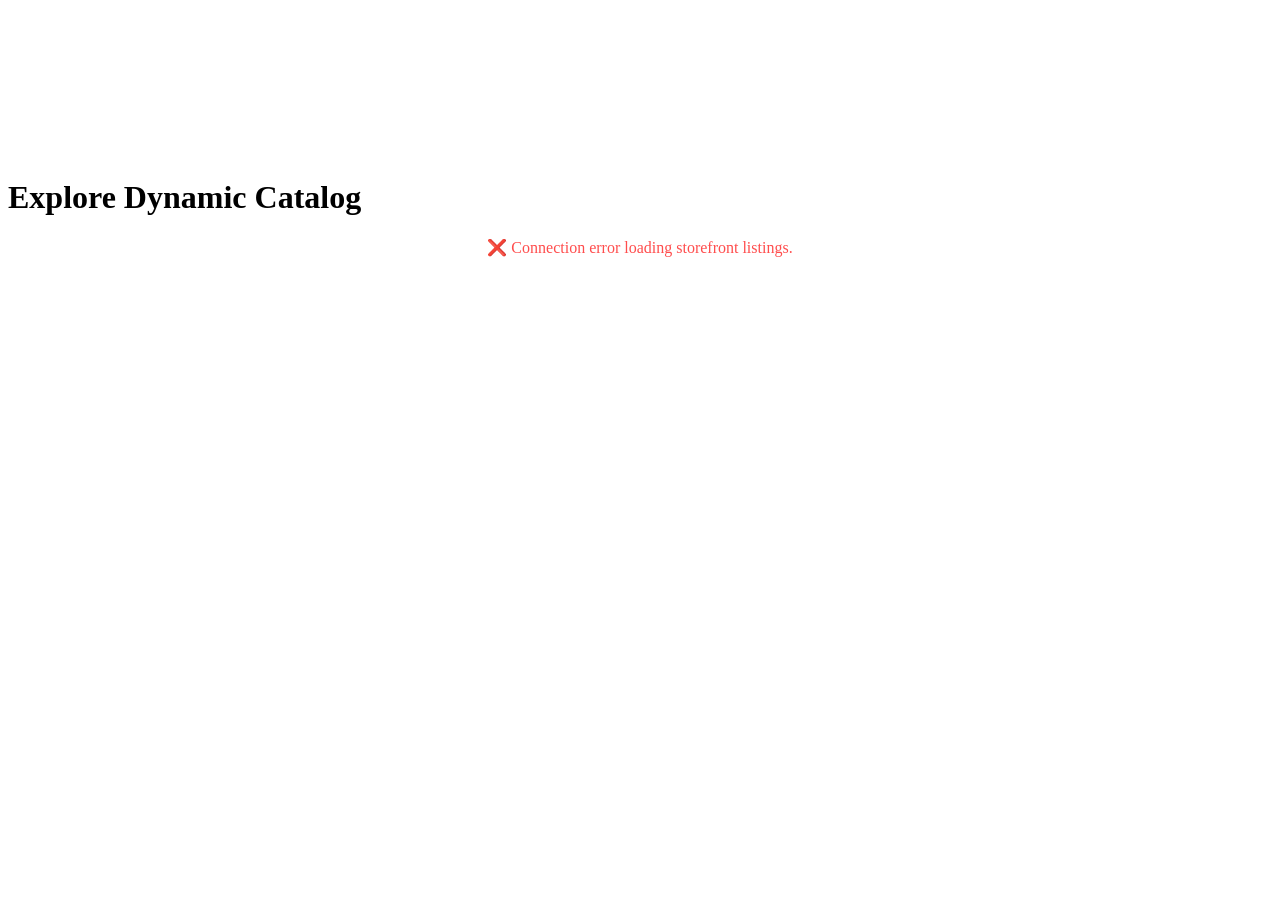
==== shop.html @ 824502c2 "Create shop.html" ====
<!DOCTYPE html>
<html lang="en">
<head>
  <meta charset="UTF-8">
  <meta name="viewport" content="width=device-width, initial-scale=1.0">
  <title>Dynamic Interactive Cyber Store</title>
  <link href="https://fonts.googleapis.com/css2?family=Inter:wght@300;400;500;600;700;800&display=swap" rel="stylesheet">
  
  <link rel="stylesheet" href="style.css">
</head>
<body>

<div class="stars-wrap" id="starsWrap"></div>

<div class="container">
  <div class="header">
    <h1 class="title">Explore Dynamic Catalog</h1>
  </div>
  
  <div class="grid" id="shopGrid">
    <div style="grid-column: 1/-1; text-align: center; color: rgba(255,255,255,0.4);">⚡ Initializing catalog grid...</div>
  </div>
</div>

<script>
// ⚠️ PASTE YOUR DEPLOYED GOOGLE SCRIPT URL HERE
const adminUrl = "https://script.gooom/macros/s/AKfycbywUwcl7CPB_e4LgTg23lAdZmkydLJ03KKYOXGiYeMpXNuHV1p3OpJNgd6ZrdaIxdceRA/exec";

function loadShopItems() {
  const grid = document.getElementById("shopGrid");
  
  fetch(adminUrl)
    .then(res => res.json())
    .then(data => {
      if(data.length === 0) {
        grid.innerHTML = `<div style="grid-column:1/-1; text-align:center; color:#aaa;">No inventory items found.</div>`;
        return;
      }
      
      grid.innerHTML = "";
      data.forEach(item => {
        const card = document.createElement("div");
        card.className = "card";
        card.innerHTML = `
          <div class="img-wrap">
            ${item.image ? `<img src="${item.image.replace('/upload/', '/upload/w_400,c_scale,q_auto/')}" alt="${item.name}">` : `<div style="display:flex;align-items:center;justify-content:center;height:100%;font-size:32px;">📦</div>`}
          </div>
          <div class="item-name">${item.name}</div>
          <div class="item-desc">${item.description || 'No description provided.'}</div>
          <div class="item-price">₹${item.price}</div>
        `;
        grid.appendChild(card);
      });
    }).catch(() => {
      grid.innerHTML = `<div style="grid-column:1/-1; text-align:center; color:#ff4d4d;">❌ Connection error loading storefront listings.</div>`;
    });
}

loadShopItems();

/* Dynamic Starfield Animation Render Engine loop */
const wrap = document.getElementById('starsWrap');
for(let i=0; i<75; i++){
  const s = document.createElement('div');
  s.className = 'star';
  s.style.cssText = `left:${Math.random()*100}%; top:${Math.random()*100}%; width:2px; height:2px; --dur:${3+Math.random()*3}s; --delay:-${Math.random()*5}s;`;
  wrap.appendChild(s);
}
</script>
</body>
</html>
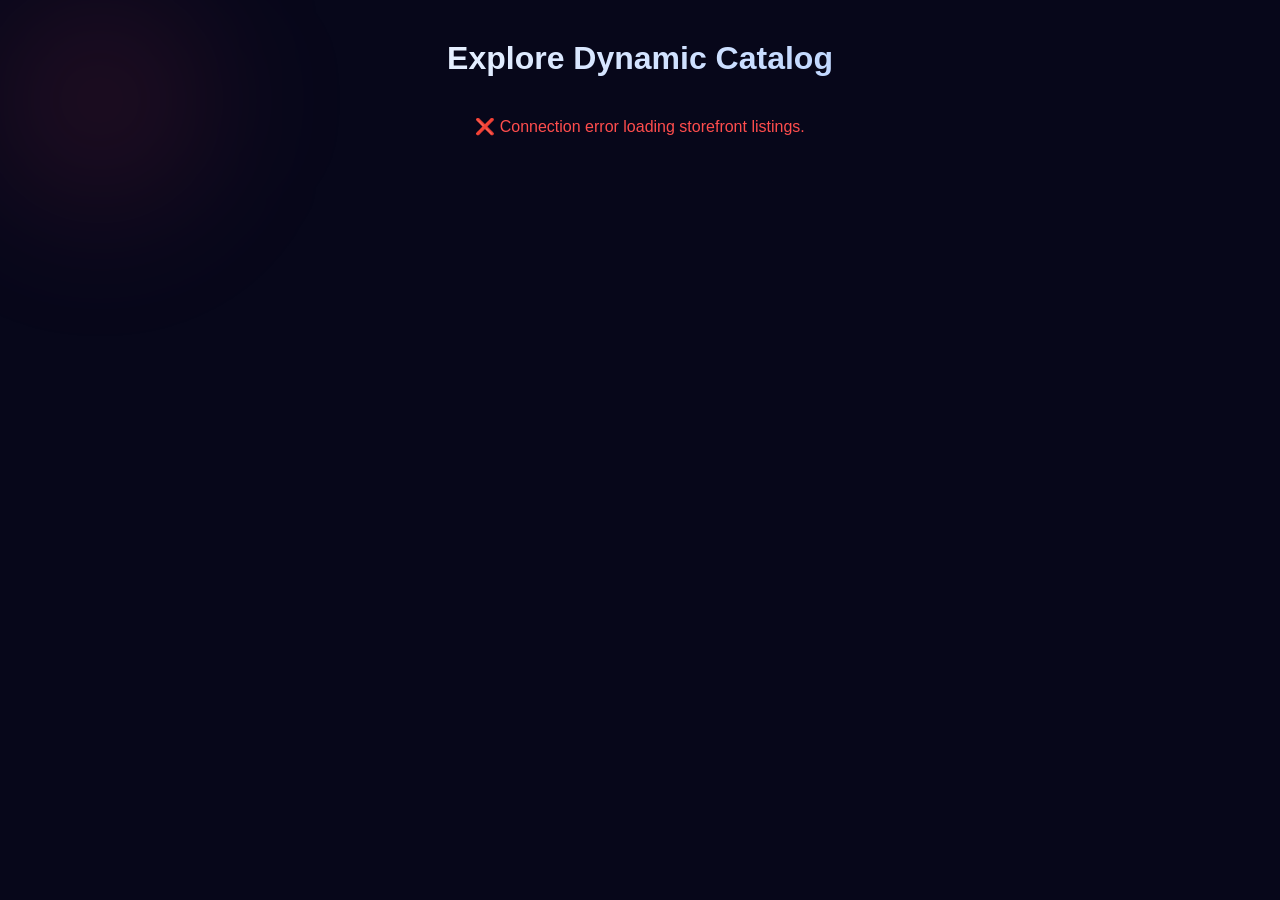
==== commit 1d2f7975: "Update shop.html" ====
--- a/shop.html
+++ b/shop.html
@@ -24,7 +24,7 @@
 
 <script>
 // ⚠️ PASTE YOUR DEPLOYED GOOGLE SCRIPT URL HERE
-const adminUrl = "https://script.gooom/macros/s/AKfycbywUwcl7CPB_e4LgTg23lAdZmkydLJ03KKYOXGiYeMpXNuHV1p3OpJNgd6ZrdaIxdceRA/exec";
+const adminUrl = "https://script.google.com/macros/s/AKfycbzHMX0rOnTmBTx7incVr8imMwMPVrwJRnLubuPLNPvVpHsHiuSF0heWspBpJJyNCkgR9g/exec";
 
 function loadShopItems() {
   const grid = document.getElementById("shopGrid");
--- a/style.css
+++ b/style.css
@@ -0,0 +1,51 @@
+/* ═══════════════════════════════════════
+   DESIGN CONFIGURATION ENGINE
+═══════════════════════════════════════ */
+:root {
+  --bg: #07071a;
+  --accent: #e94560;
+  --text: #ffffff;
+  --panel-bg: rgba(255, 255, 255, 0.04);
+}
+
+* { margin: 0; padding: 0; box-sizing: border-box; }
+
+body {
+  font-family: 'Inter', sans-serif;
+  background: var(--bg);
+  color: var(--text);
+  min-height: 100vh;
+  padding: 40px 20px;
+  display: flex;
+  flex-direction: column;
+  align-items: center;
+  position: relative;
+  overflow-x: hidden;
+}
+
+/* Atmospheric structural elements */
+body::before {
+  content: ''; position: fixed; top: -100px; left: -100px; width: 400px; height: 400px;
+  background: radial-gradient(circle, rgba(233,69,96,0.15), transparent 60%);
+  filter: blur(60px); z-index: -1; pointer-events: none;
+}
+
+.stars-wrap { position: fixed; inset: 0; z-index: 0; pointer-events: none; }
+.star { position: absolute; background: #fff; border-radius: 50%; animation: twinkle var(--dur) ease-in-out infinite var(--delay); opacity: 0; }
+@keyframes twinkle { 0%, 100% { opacity: 0; } 50% { opacity: 0.6; } }
+
+.container { width: 100%; max-width: 900px; z-index: 1; }
+.header { text-align: center; margin-bottom: 40px; }
+.title { font-size: 32px; font-weight: 900; background: linear-gradient(135deg, #fff, #a8c8ff); -webkit-background-clip: text; -webkit-text-fill-color: transparent; }
+
+/* Product Display Grid Layout cards */
+.grid { display: grid; grid-template-columns: repeat(auto-fill, minmax(250px, 1fr)); gap: 24px; width: 100%; }
+.card { background: var(--panel-bg); border: 1px solid rgba(255,255,255,0.08); border-radius: 20px; padding: 20px; backdrop-filter: blur(10px); display: flex; flex-direction: column; gap: 12px; transition: 0.3s; }
+.card:hover { transform: translateY(-4px); border-color: rgba(233,69,96,0.4); box-shadow: 0 10px 30px rgba(233,69,96,0.1); }
+
+.img-wrap { width: 100%; aspect-ratio: 1; border-radius: 12px; overflow: hidden; background: rgba(255,255,255,0.05); }
+.img-wrap img { width: 100%; height: 100%; object-fit: cover; }
+.item-name { font-size: 16px; font-weight: 700; margin-top: 4px; }
+.item-desc { font-size: 12px; color: rgba(255,255,255,0.5); line-height: 1.4; height: 34px; overflow: hidden; text-overflow: ellipsis; display: -webkit-box; -webkit-line-clamp: 2; -webkit-box-orient: vertical; }
+.item-price { font-size: 18px; font-weight: 800; color: var(--accent); margin-top: auto; }
+
